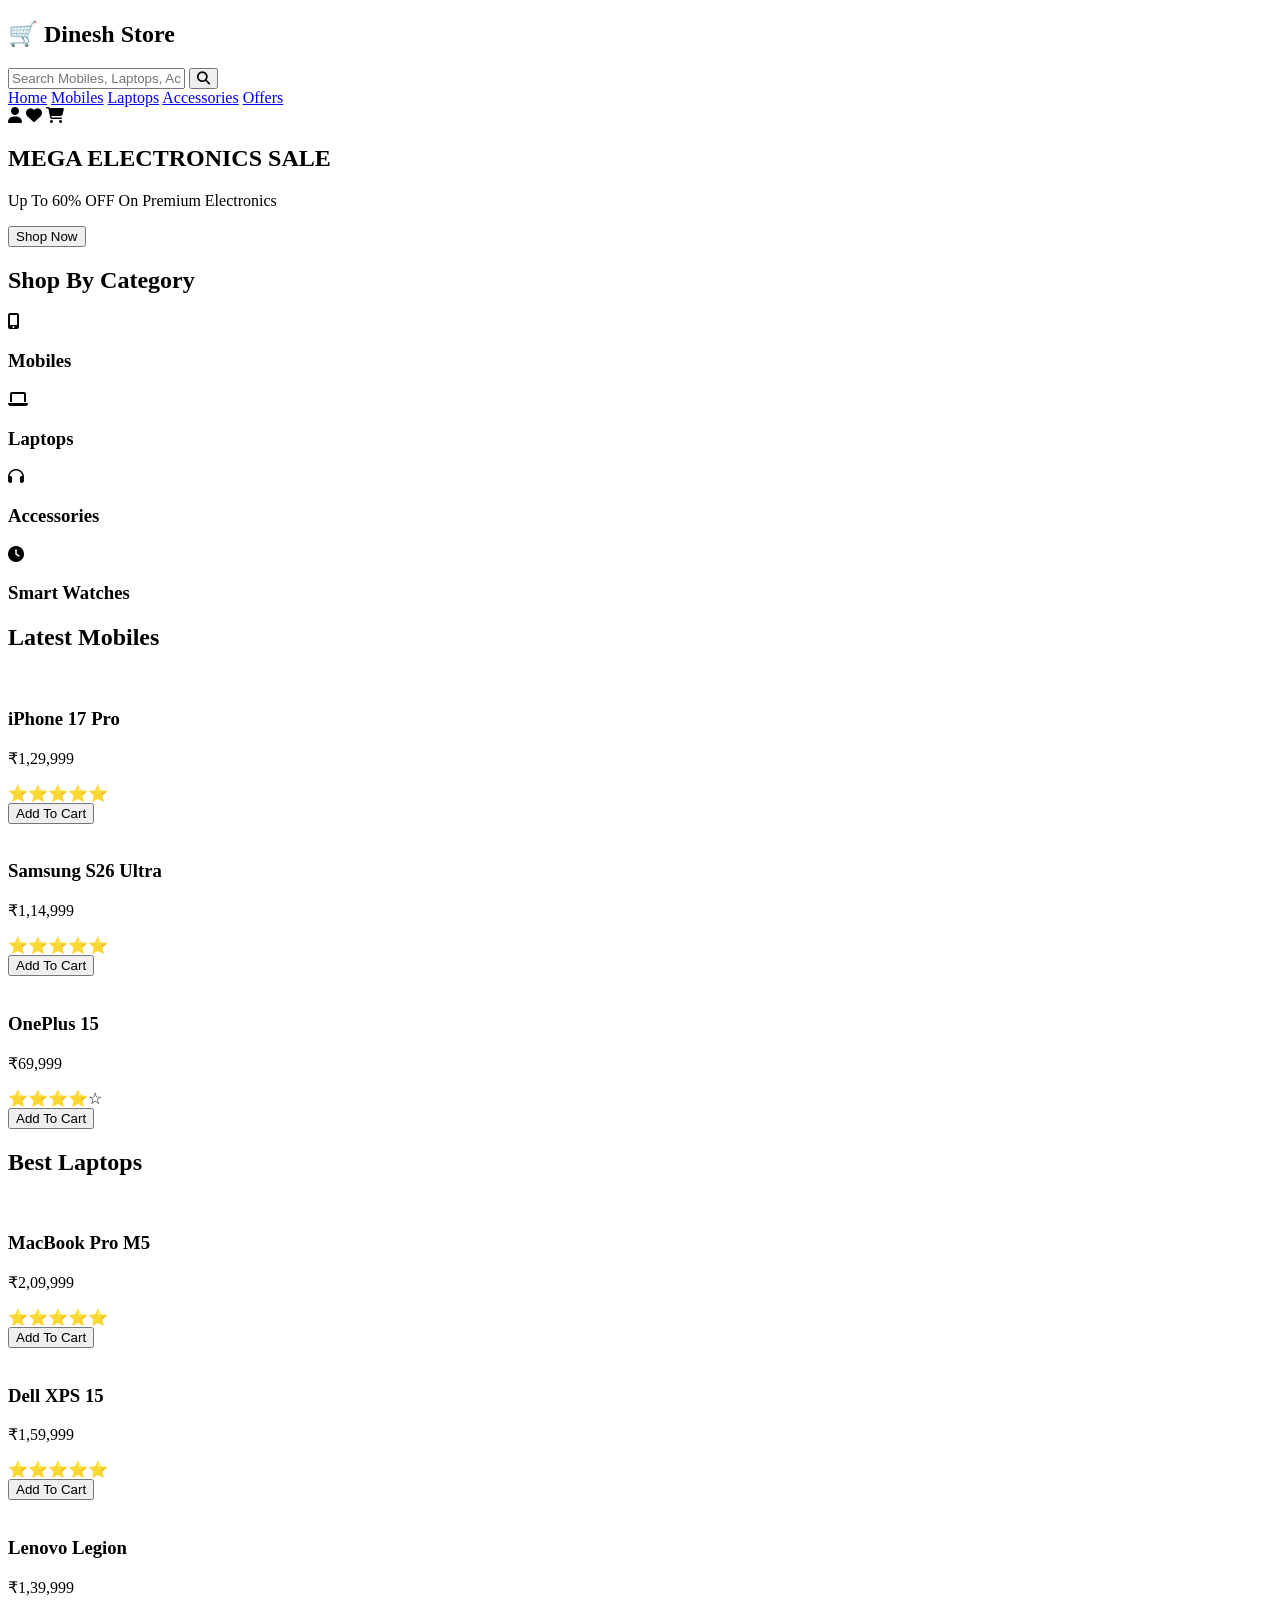
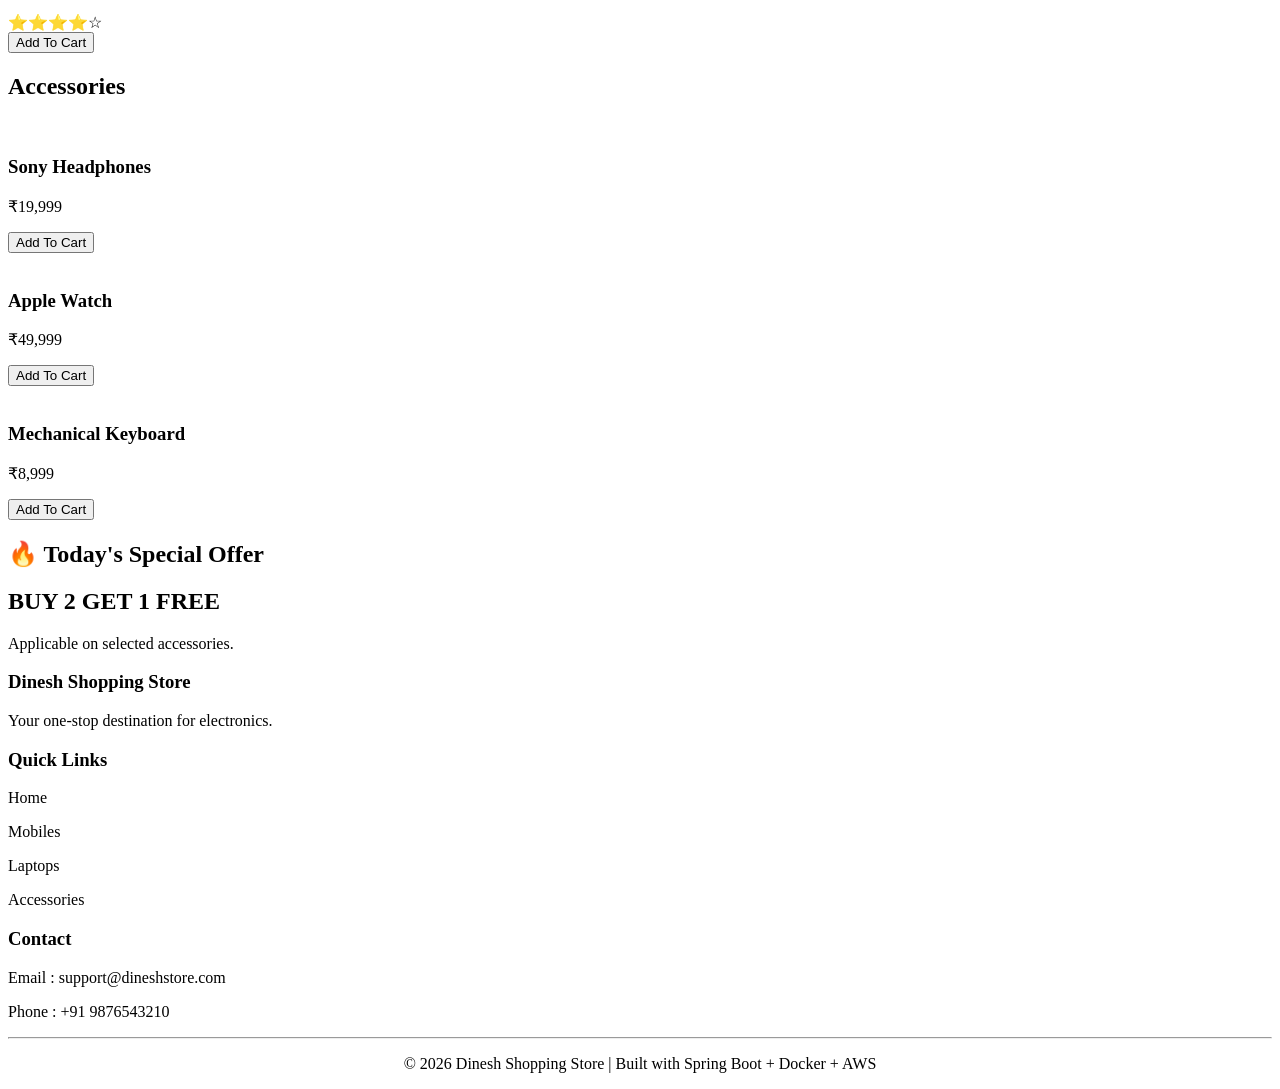
==== springboot-project/src/main/resources/templates/index.html @ 8fea82a5 "Added shopping website UI" ====
<!DOCTYPE html>
<html lang="en">
<head>
    <meta charset="UTF-8">
    <meta name="viewport" content="width=device-width, initial-scale=1.0">
    <title>Dinesh Shopping Store</title>

    <link rel="stylesheet" href="/css/style.css">

    <link rel="stylesheet"
          href="https://cdnjs.cloudflare.com/ajax/libs/font-awesome/6.5.2/css/all.min.css">
</head>

<body>

<header>

    <div class="logo">
        <h2>🛒 Dinesh Store</h2>
    </div>

    <div class="search-box">
        <input type="text" placeholder="Search Mobiles, Laptops, Accessories">
        <button><i class="fas fa-search"></i></button>
    </div>

    <nav>

        <a href="#">Home</a>
        <a href="#mobiles">Mobiles</a>
        <a href="#laptops">Laptops</a>
        <a href="#accessories">Accessories</a>
        <a href="#">Offers</a>

    </nav>

    <div class="icons">

        <i class="fas fa-user"></i>

        <i class="fas fa-heart"></i>

        <i class="fas fa-shopping-cart"></i>

    </div>

</header>


<section class="hero">

    <div class="hero-text">

        <h1>MEGA ELECTRONICS SALE</h1>

        <p>Up To 60% OFF On Premium Electronics</p>

        <button>Shop Now</button>

    </div>

</section>


<section class="categories">

    <h2>Shop By Category</h2>

    <div class="category-container">

        <div class="category-card">

            <i class="fas fa-mobile-screen-button"></i>

            <h3>Mobiles</h3>

        </div>

        <div class="category-card">

            <i class="fas fa-laptop"></i>

            <h3>Laptops</h3>

        </div>

        <div class="category-card">

            <i class="fas fa-headphones"></i>

            <h3>Accessories</h3>

        </div>

        <div class="category-card">

            <i class="fas fa-clock"></i>

            <h3>Smart Watches</h3>

        </div>

    </div>

</section>



<section id="mobiles" class="products">

    <h2>Latest Mobiles</h2>

    <div class="product-grid">

        <div class="product-card">

            <img src="https://via.placeholder.com/250x220" alt="">

            <h3>iPhone 17 Pro</h3>

            <p>₹1,29,999</p>

            <div class="rating">
                ⭐⭐⭐⭐⭐
            </div>

            <button>Add To Cart</button>

        </div>

        <div class="product-card">

            <img src="https://via.placeholder.com/250x220" alt="">

            <h3>Samsung S26 Ultra</h3>

            <p>₹1,14,999</p>

            <div class="rating">
                ⭐⭐⭐⭐⭐
            </div>

            <button>Add To Cart</button>

        </div>

        <div class="product-card">

            <img src="https://via.placeholder.com/250x220" alt="">

            <h3>OnePlus 15</h3>

            <p>₹69,999</p>

            <div class="rating">
                ⭐⭐⭐⭐☆
            </div>

            <button>Add To Cart</button>

        </div>

    </div>

</section>



<section id="laptops" class="products">

    <h2>Best Laptops</h2>

    <div class="product-grid">

        <div class="product-card">

            <img src="https://via.placeholder.com/250x220" alt="">

            <h3>MacBook Pro M5</h3>

            <p>₹2,09,999</p>

            <div class="rating">
                ⭐⭐⭐⭐⭐
            </div>

            <button>Add To Cart</button>

        </div>

        <div class="product-card">

            <img src="https://via.placeholder.com/250x220" alt="">

            <h3>Dell XPS 15</h3>

            <p>₹1,59,999</p>

            <div class="rating">
                ⭐⭐⭐⭐⭐
            </div>

            <button>Add To Cart</button>

        </div>

        <div class="product-card">

            <img src="https://via.placeholder.com/250x220" alt="">

            <h3>Lenovo Legion</h3>

            <p>₹1,39,999</p>

            <div class="rating">
                ⭐⭐⭐⭐☆
            </div>

            <button>Add To Cart</button>

        </div>

    </div>

</section>



<section id="accessories" class="products">

    <h2>Accessories</h2>

    <div class="product-grid">

        <div class="product-card">

            <img src="https://via.placeholder.com/250x220" alt="">

            <h3>Sony Headphones</h3>

            <p>₹19,999</p>

            <button>Add To Cart</button>

        </div>

        <div class="product-card">

            <img src="https://via.placeholder.com/250x220" alt="">

            <h3>Apple Watch</h3>

            <p>₹49,999</p>

            <button>Add To Cart</button>

        </div>

        <div class="product-card">

            <img src="https://via.placeholder.com/250x220" alt="">

            <h3>Mechanical Keyboard</h3>

            <p>₹8,999</p>

            <button>Add To Cart</button>

        </div>

    </div>

</section>



<section class="offer">

    <h2>🔥 Today's Special Offer</h2>

    <h1>BUY 2 GET 1 FREE</h1>

    <p>Applicable on selected accessories.</p>

</section>



<footer>

    <div class="footer-container">

        <div>

            <h3>Dinesh Shopping Store</h3>

            <p>Your one-stop destination for electronics.</p>

        </div>

        <div>

            <h3>Quick Links</h3>

            <p>Home</p>

            <p>Mobiles</p>

            <p>Laptops</p>

            <p>Accessories</p>

        </div>

        <div>

            <h3>Contact</h3>

            <p>Email : support@dineshstore.com</p>

            <p>Phone : +91 9876543210</p>

        </div>

    </div>

    <hr>

    <p style="text-align:center;">
        © 2026 Dinesh Shopping Store | Built with Spring Boot + Docker + AWS
    </p>

</footer>


<script src="/js/script.js"></script>

</body>
</html>
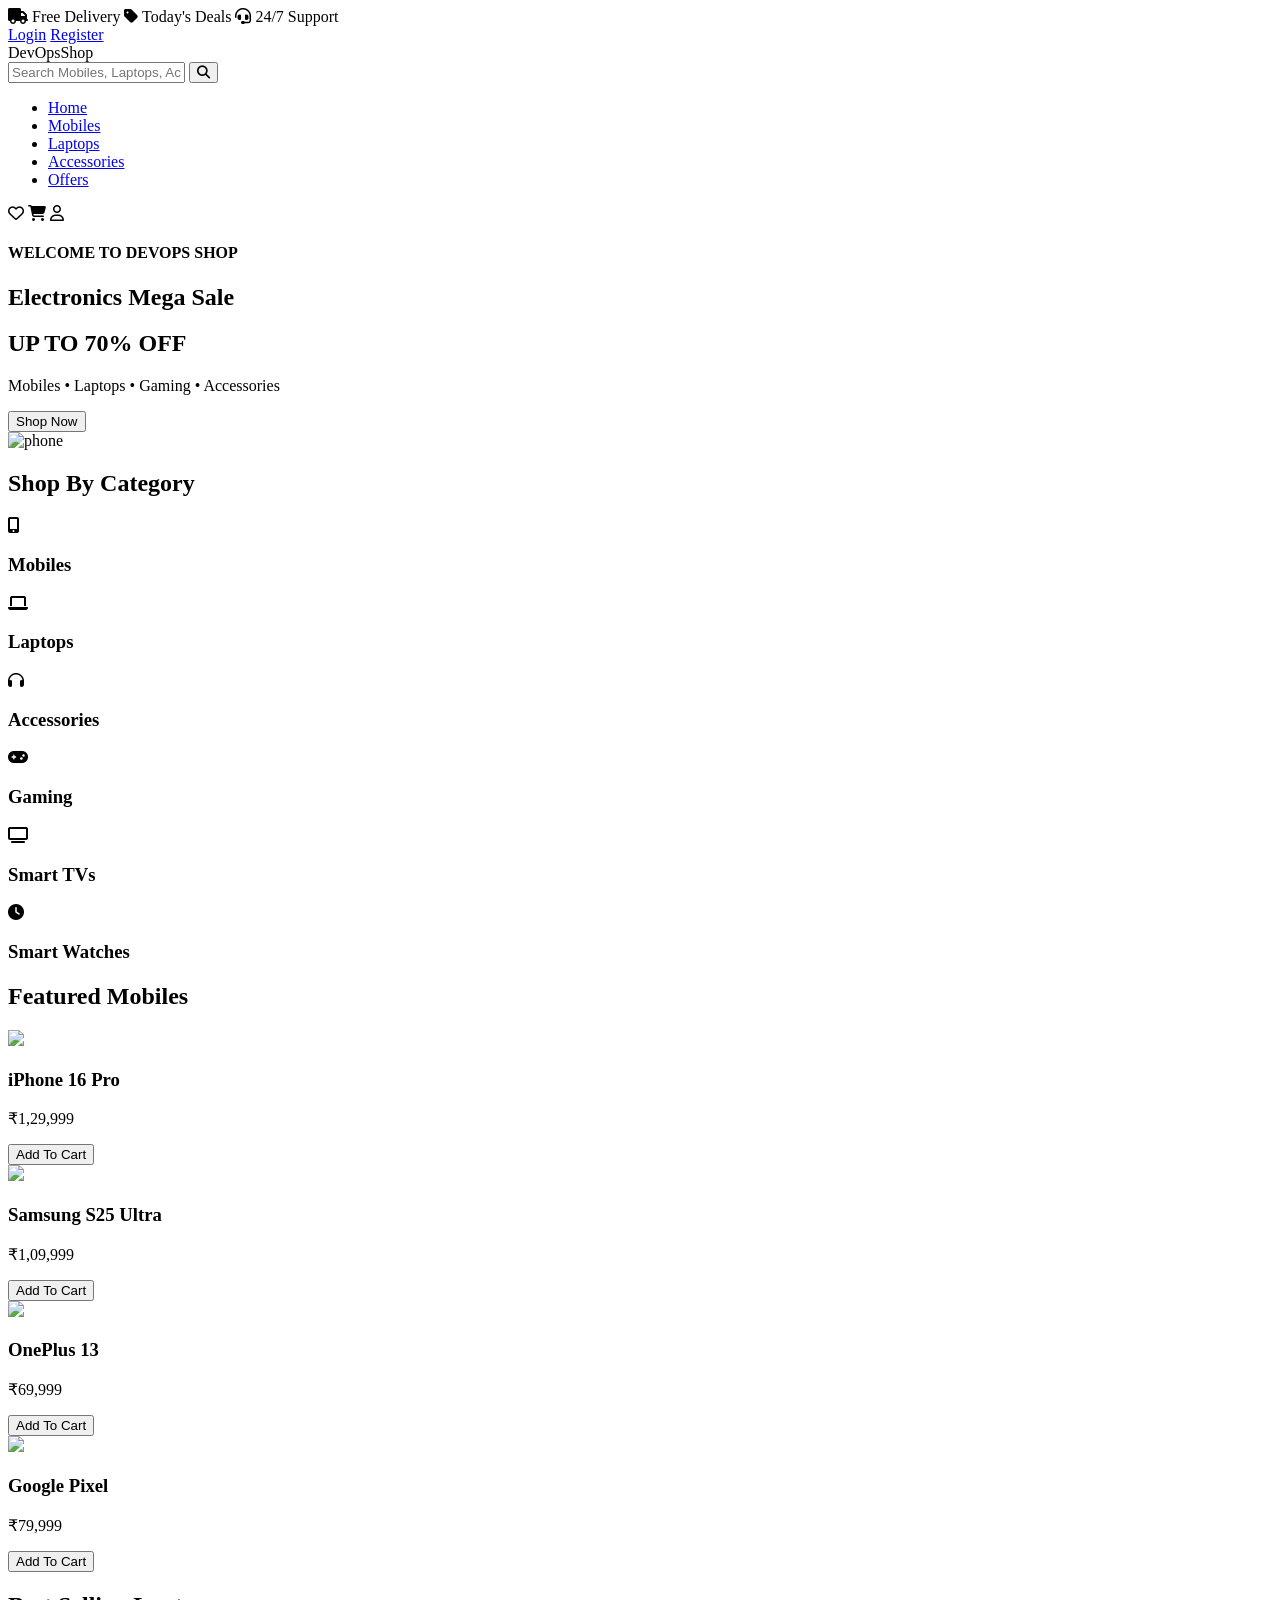
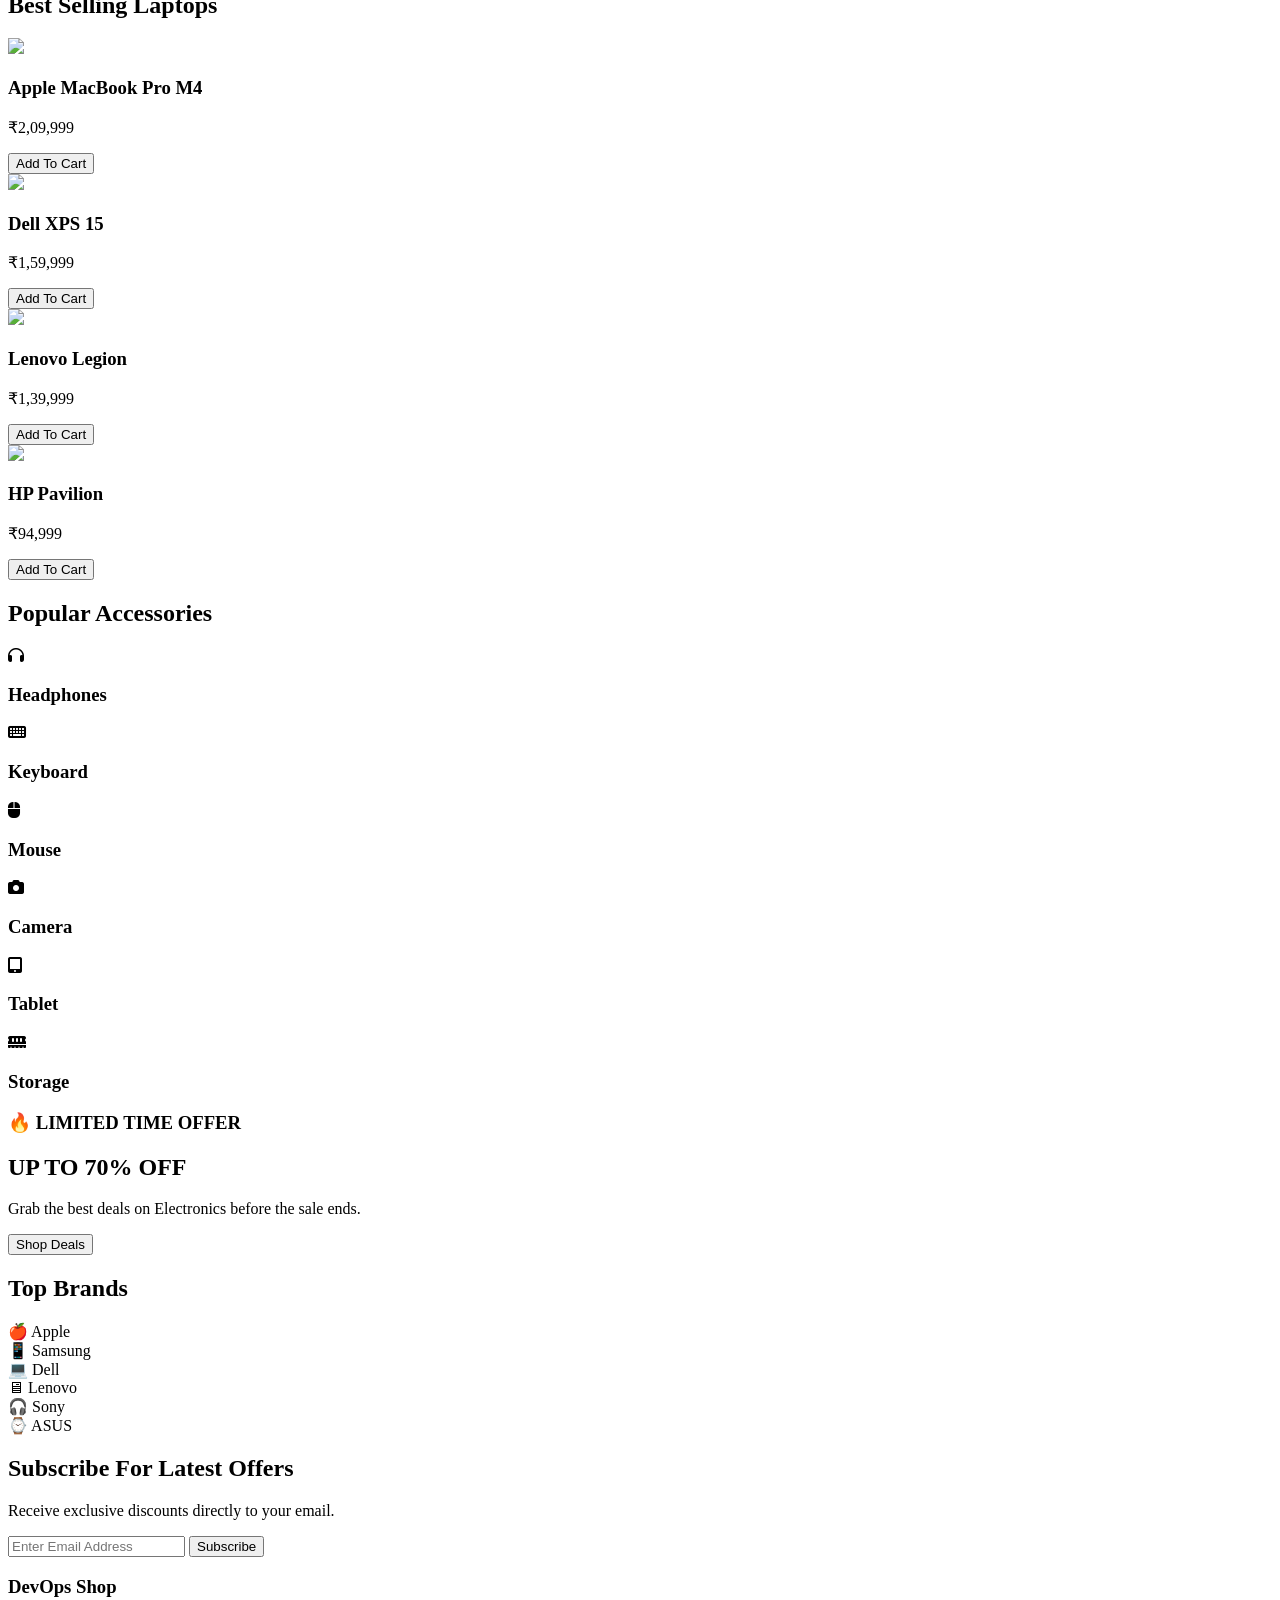
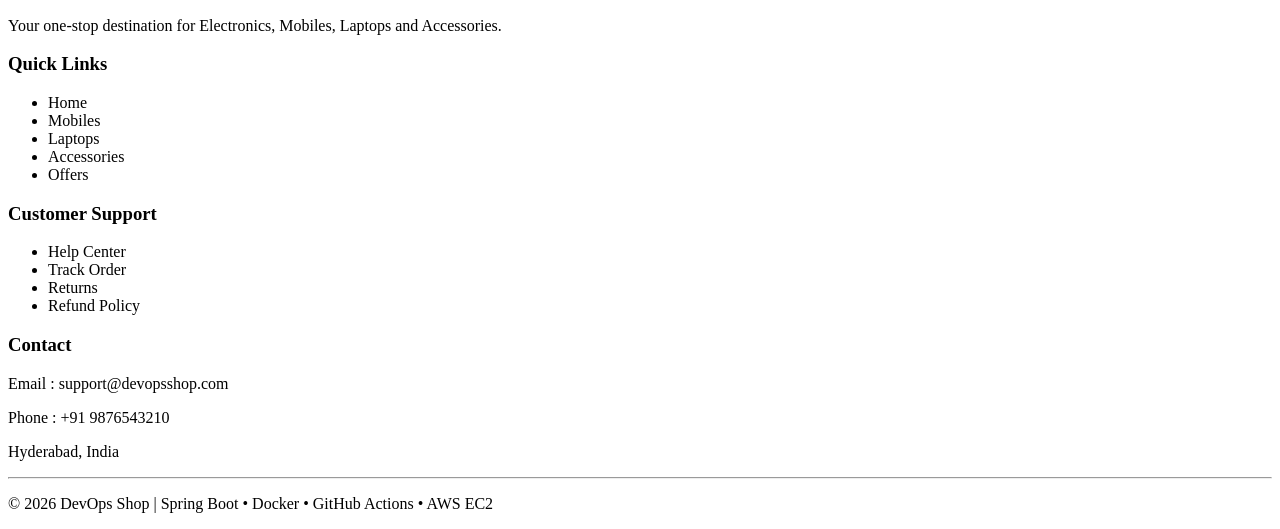
==== commit 25ded837: "Added DevOps Shop frontend" ====
--- a/springboot-project/src/main/resources/templates/index.html
+++ b/springboot-project/src/main/resources/templates/index.html
@@ -3,100 +3,303 @@
 <head>
     <meta charset="UTF-8">
     <meta name="viewport" content="width=device-width, initial-scale=1.0">
-    <title>Dinesh Shopping Store</title>
+    <title>DevOps Electronics Store</title>
 
     <link rel="stylesheet" href="/css/style.css">
 
+    <link href="https://fonts.googleapis.com/css2?family=Poppins:wght@300;400;500;600;700&display=swap" rel="stylesheet">
+
     <link rel="stylesheet"
-          href="https://cdnjs.cloudflare.com/ajax/libs/font-awesome/6.5.2/css/all.min.css">
+href="https://cdnjs.cloudflare.com/ajax/libs/font-awesome/6.6.0/css/all.min.css">
 </head>
 
 <body>
 
-<header>
+<!-- Top Header -->
+
+<div class="top-bar">
+
+    <div class="left">
+
+        <span><i class="fa-solid fa-truck"></i> Free Delivery</span>
+
+        <span><i class="fa-solid fa-tag"></i> Today's Deals</span>
+
+        <span><i class="fa-solid fa-headset"></i> 24/7 Support</span>
+
+    </div>
+
+    <div class="right">
+
+        <a href="#">Login</a>
+
+        <a href="#">Register</a>
+
+    </div>
+
+</div>
+
+<!-- Navbar -->
+
+<nav>
 
     <div class="logo">
-        <h2>🛒 Dinesh Store</h2>
-    </div>
-
-    <div class="search-box">
-        <input type="text" placeholder="Search Mobiles, Laptops, Accessories">
-        <button><i class="fas fa-search"></i></button>
-    </div>
-
-    <nav>
-
-        <a href="#">Home</a>
-        <a href="#mobiles">Mobiles</a>
-        <a href="#laptops">Laptops</a>
-        <a href="#accessories">Accessories</a>
-        <a href="#">Offers</a>
-
-    </nav>
+
+        DevOps<span>Shop</span>
+
+    </div>
+
+    <div class="search">
+
+        <input type="text" placeholder="Search Mobiles, Laptops, Accessories...">
+
+        <button>
+
+            <i class="fa-solid fa-search"></i>
+
+        </button>
+
+    </div>
+
+    <ul>
+
+        <li><a href="#">Home</a></li>
+
+        <li><a href="#mobiles">Mobiles</a></li>
+
+        <li><a href="#laptops">Laptops</a></li>
+
+        <li><a href="#">Accessories</a></li>
+
+        <li><a href="#">Offers</a></li>
+
+    </ul>
 
     <div class="icons">
 
-        <i class="fas fa-user"></i>
-
-        <i class="fas fa-heart"></i>
-
-        <i class="fas fa-shopping-cart"></i>
-
-    </div>
-
-</header>
-
+        <i class="fa-regular fa-heart"></i>
+
+        <i class="fa-solid fa-cart-shopping"></i>
+
+        <i class="fa-regular fa-user"></i>
+
+    </div>
+
+</nav>
+
+<!-- Hero Banner -->
 
 <section class="hero">
 
-    <div class="hero-text">
-
-        <h1>MEGA ELECTRONICS SALE</h1>
-
-        <p>Up To 60% OFF On Premium Electronics</p>
-
-        <button>Shop Now</button>
-
-    </div>
-
-</section>
-
+    <div class="hero-left">
+
+        <h4>WELCOME TO DEVOPS SHOP</h4>
+
+        <h1>Electronics Mega Sale</h1>
+
+        <h2>UP TO 70% OFF</h2>
+
+        <p>
+
+            Mobiles • Laptops • Gaming • Accessories
+
+        </p>
+
+        <button>
+
+            Shop Now
+
+        </button>
+
+    </div>
+
+    <div class="hero-right">
+
+        <img src="https://images.unsplash.com/photo-1511707171634-5f897ff02aa9?w=700" alt="phone">
+
+    </div>
+
+</section>
+
+<!-- Categories -->
 
 <section class="categories">
 
-    <h2>Shop By Category</h2>
-
-    <div class="category-container">
-
-        <div class="category-card">
-
-            <i class="fas fa-mobile-screen-button"></i>
-
-            <h3>Mobiles</h3>
+<h2>Shop By Category</h2>
+
+<div class="category-grid">
+
+<div class="category-card">
+
+<i class="fa-solid fa-mobile-screen-button"></i>
+
+<h3>Mobiles</h3>
+
+</div>
+
+<div class="category-card">
+
+<i class="fa-solid fa-laptop"></i>
+
+<h3>Laptops</h3>
+
+</div>
+
+<div class="category-card">
+
+<i class="fa-solid fa-headphones"></i>
+
+<h3>Accessories</h3>
+
+</div>
+
+<div class="category-card">
+
+<i class="fa-solid fa-gamepad"></i>
+
+<h3>Gaming</h3>
+
+</div>
+
+<div class="category-card">
+
+<i class="fa-solid fa-tv"></i>
+
+<h3>Smart TVs</h3>
+
+</div>
+
+<div class="category-card">
+
+<i class="fa-solid fa-clock"></i>
+
+<h3>Smart Watches</h3>
+
+</div>
+
+</div>
+
+</section>
+
+<!-- Featured Products -->
+
+<section id="mobiles">
+
+<h2 class="section-title">
+
+Featured Mobiles
+
+</h2>
+
+<div class="products">
+
+<div class="product">
+
+<img src="https://images.unsplash.com/photo-1592899677977-9c10ca588bbd?w=400">
+
+<h3>iPhone 16 Pro</h3>
+
+<p>₹1,29,999</p>
+
+<button>Add To Cart</button>
+
+</div>
+
+<div class="product">
+
+<img src="https://images.unsplash.com/photo-1610945265064-0e34e5519bbf?w=400">
+
+<h3>Samsung S25 Ultra</h3>
+
+<p>₹1,09,999</p>
+
+<button>Add To Cart</button>
+
+</div>
+
+<div class="product">
+
+<img src="https://images.unsplash.com/photo-1580910051074-3eb694886505?w=400">
+
+<h3>OnePlus 13</h3>
+
+<p>₹69,999</p>
+
+<button>Add To Cart</button>
+
+</div>
+
+<div class="product">
+
+<img src="https://images.unsplash.com/photo-1511707171634-5f897ff02aa9?w=400">
+
+<h3>Google Pixel</h3>
+
+<p>₹79,999</p>
+
+<button>Add To Cart</button>
+
+</div>
+
+</div>
+
+</section>
+
+<!-- Laptops Section -->
+
+<section id="laptops">
+
+    <h2 class="section-title">
+        Best Selling Laptops
+    </h2>
+
+    <div class="products">
+
+        <div class="product">
+
+            <img src="https://images.unsplash.com/photo-1496181133206-80ce9b88a853?w=400">
+
+            <h3>Apple MacBook Pro M4</h3>
+
+            <p>₹2,09,999</p>
+
+            <button>Add To Cart</button>
 
         </div>
 
-        <div class="category-card">
-
-            <i class="fas fa-laptop"></i>
-
-            <h3>Laptops</h3>
+        <div class="product">
+
+            <img src="https://images.unsplash.com/photo-1517336714739-489689fd1ca8?w=400">
+
+            <h3>Dell XPS 15</h3>
+
+            <p>₹1,59,999</p>
+
+            <button>Add To Cart</button>
 
         </div>
 
-        <div class="category-card">
-
-            <i class="fas fa-headphones"></i>
-
-            <h3>Accessories</h3>
+        <div class="product">
+
+            <img src="https://images.unsplash.com/photo-1541807084-5c52b6b3adef?w=400">
+
+            <h3>Lenovo Legion</h3>
+
+            <p>₹1,39,999</p>
+
+            <button>Add To Cart</button>
 
         </div>
 
-        <div class="category-card">
-
-            <i class="fas fa-clock"></i>
-
-            <h3>Smart Watches</h3>
+        <div class="product">
+
+            <img src="https://images.unsplash.com/photo-1517694712202-14dd9538aa97?w=400">
+
+            <h3>HP Pavilion</h3>
+
+            <p>₹94,999</p>
+
+            <button>Add To Cart</button>
 
         </div>
 
@@ -104,234 +307,233 @@
 
 </section>
 
-
-
-<section id="mobiles" class="products">
-
-    <h2>Latest Mobiles</h2>
-
-    <div class="product-grid">
-
-        <div class="product-card">
-
-            <img src="https://via.placeholder.com/250x220" alt="">
-
-            <h3>iPhone 17 Pro</h3>
-
-            <p>₹1,29,999</p>
-
-            <div class="rating">
-                ⭐⭐⭐⭐⭐
-            </div>
-
-            <button>Add To Cart</button>
-
-        </div>
-
-        <div class="product-card">
-
-            <img src="https://via.placeholder.com/250x220" alt="">
-
-            <h3>Samsung S26 Ultra</h3>
-
-            <p>₹1,14,999</p>
-
-            <div class="rating">
-                ⭐⭐⭐⭐⭐
-            </div>
-
-            <button>Add To Cart</button>
-
-        </div>
-
-        <div class="product-card">
-
-            <img src="https://via.placeholder.com/250x220" alt="">
-
-            <h3>OnePlus 15</h3>
-
-            <p>₹69,999</p>
-
-            <div class="rating">
-                ⭐⭐⭐⭐☆
-            </div>
-
-            <button>Add To Cart</button>
-
-        </div>
-
-    </div>
-
-</section>
-
-
-
-<section id="laptops" class="products">
-
-    <h2>Best Laptops</h2>
-
-    <div class="product-grid">
-
-        <div class="product-card">
-
-            <img src="https://via.placeholder.com/250x220" alt="">
-
-            <h3>MacBook Pro M5</h3>
-
-            <p>₹2,09,999</p>
-
-            <div class="rating">
-                ⭐⭐⭐⭐⭐
-            </div>
-
-            <button>Add To Cart</button>
-
-        </div>
-
-        <div class="product-card">
-
-            <img src="https://via.placeholder.com/250x220" alt="">
-
-            <h3>Dell XPS 15</h3>
-
-            <p>₹1,59,999</p>
-
-            <div class="rating">
-                ⭐⭐⭐⭐⭐
-            </div>
-
-            <button>Add To Cart</button>
-
-        </div>
-
-        <div class="product-card">
-
-            <img src="https://via.placeholder.com/250x220" alt="">
-
-            <h3>Lenovo Legion</h3>
-
-            <p>₹1,39,999</p>
-
-            <div class="rating">
-                ⭐⭐⭐⭐☆
-            </div>
-
-            <button>Add To Cart</button>
-
-        </div>
-
-    </div>
-
-</section>
-
-
-
-<section id="accessories" class="products">
-
-    <h2>Accessories</h2>
-
-    <div class="product-grid">
-
-        <div class="product-card">
-
-            <img src="https://via.placeholder.com/250x220" alt="">
-
-            <h3>Sony Headphones</h3>
-
-            <p>₹19,999</p>
-
-            <button>Add To Cart</button>
-
-        </div>
-
-        <div class="product-card">
-
-            <img src="https://via.placeholder.com/250x220" alt="">
-
-            <h3>Apple Watch</h3>
-
-            <p>₹49,999</p>
-
-            <button>Add To Cart</button>
-
-        </div>
-
-        <div class="product-card">
-
-            <img src="https://via.placeholder.com/250x220" alt="">
-
-            <h3>Mechanical Keyboard</h3>
-
-            <p>₹8,999</p>
-
-            <button>Add To Cart</button>
-
-        </div>
-
-    </div>
-
-</section>
-
-
+<!-- Accessories -->
+
+<section class="categories">
+
+<h2>Popular Accessories</h2>
+
+<div class="category-grid">
+
+<div class="category-card">
+
+<i class="fa-solid fa-headphones"></i>
+
+<h3>Headphones</h3>
+
+</div>
+
+<div class="category-card">
+
+<i class="fa-solid fa-keyboard"></i>
+
+<h3>Keyboard</h3>
+
+</div>
+
+<div class="category-card">
+
+<i class="fa-solid fa-computer-mouse"></i>
+
+<h3>Mouse</h3>
+
+</div>
+
+<div class="category-card">
+
+<i class="fa-solid fa-camera"></i>
+
+<h3>Camera</h3>
+
+</div>
+
+<div class="category-card">
+
+<i class="fa-solid fa-tablet-screen-button"></i>
+
+<h3>Tablet</h3>
+
+</div>
+
+<div class="category-card">
+
+<i class="fa-solid fa-memory"></i>
+
+<h3>Storage</h3>
+
+</div>
+
+</div>
+
+</section>
+
+<!-- Flash Sale -->
 
 <section class="offer">
 
-    <h2>🔥 Today's Special Offer</h2>
-
-    <h1>BUY 2 GET 1 FREE</h1>
-
-    <p>Applicable on selected accessories.</p>
-
-</section>
-
-
+<div class="offer-content">
+
+<h3>🔥 LIMITED TIME OFFER</h3>
+
+<h1>UP TO 70% OFF</h1>
+
+<p>
+
+Grab the best deals on Electronics before the sale ends.
+
+</p>
+
+<button>
+
+Shop Deals
+
+</button>
+
+</div>
+
+</section>
+
+<!-- Brand Section -->
+
+<section class="brands">
+
+<h2 class="section-title">
+
+Top Brands
+
+</h2>
+
+<div class="brand-grid">
+
+<div>🍎 Apple</div>
+
+<div>📱 Samsung</div>
+
+<div>💻 Dell</div>
+
+<div>🖥 Lenovo</div>
+
+<div>🎧 Sony</div>
+
+<div>⌚ ASUS</div>
+
+</div>
+
+</section>
+
+<!-- Newsletter -->
+
+<section class="newsletter">
+
+<h2>
+
+Subscribe For Latest Offers
+
+</h2>
+
+<p>
+
+Receive exclusive discounts directly to your email.
+
+</p>
+
+<div class="subscribe">
+
+<input type="email" placeholder="Enter Email Address">
+
+<button>
+
+Subscribe
+
+</button>
+
+</div>
+
+</section>
+
+<!-- Footer -->
 
 <footer>
 
-    <div class="footer-container">
-
-        <div>
-
-            <h3>Dinesh Shopping Store</h3>
-
-            <p>Your one-stop destination for electronics.</p>
-
-        </div>
-
-        <div>
-
-            <h3>Quick Links</h3>
-
-            <p>Home</p>
-
-            <p>Mobiles</p>
-
-            <p>Laptops</p>
-
-            <p>Accessories</p>
-
-        </div>
-
-        <div>
-
-            <h3>Contact</h3>
-
-            <p>Email : support@dineshstore.com</p>
-
-            <p>Phone : +91 9876543210</p>
-
-        </div>
-
-    </div>
-
-    <hr>
-
-    <p style="text-align:center;">
-        © 2026 Dinesh Shopping Store | Built with Spring Boot + Docker + AWS
-    </p>
+<div class="footer-grid">
+
+<div>
+
+<h3>DevOps Shop</h3>
+
+<p>
+
+Your one-stop destination for Electronics, Mobiles, Laptops and Accessories.
+
+</p>
+
+</div>
+
+<div>
+
+<h3>Quick Links</h3>
+
+<ul>
+
+<li>Home</li>
+
+<li>Mobiles</li>
+
+<li>Laptops</li>
+
+<li>Accessories</li>
+
+<li>Offers</li>
+
+</ul>
+
+</div>
+
+<div>
+
+<h3>Customer Support</h3>
+
+<ul>
+
+<li>Help Center</li>
+
+<li>Track Order</li>
+
+<li>Returns</li>
+
+<li>Refund Policy</li>
+
+</ul>
+
+</div>
+
+<div>
+
+<h3>Contact</h3>
+
+<p>Email : support@devopsshop.com</p>
+
+<p>Phone : +91 9876543210</p>
+
+<p>Hyderabad, India</p>
+
+</div>
+
+</div>
+
+<hr>
+
+<div class="copyright">
+
+<p>
+
+© 2026 DevOps Shop | Spring Boot • Docker • GitHub Actions • AWS EC2
+
+</p>
+
+</div>
 
 </footer>
-
 
 <script src="/js/script.js"></script>
 
